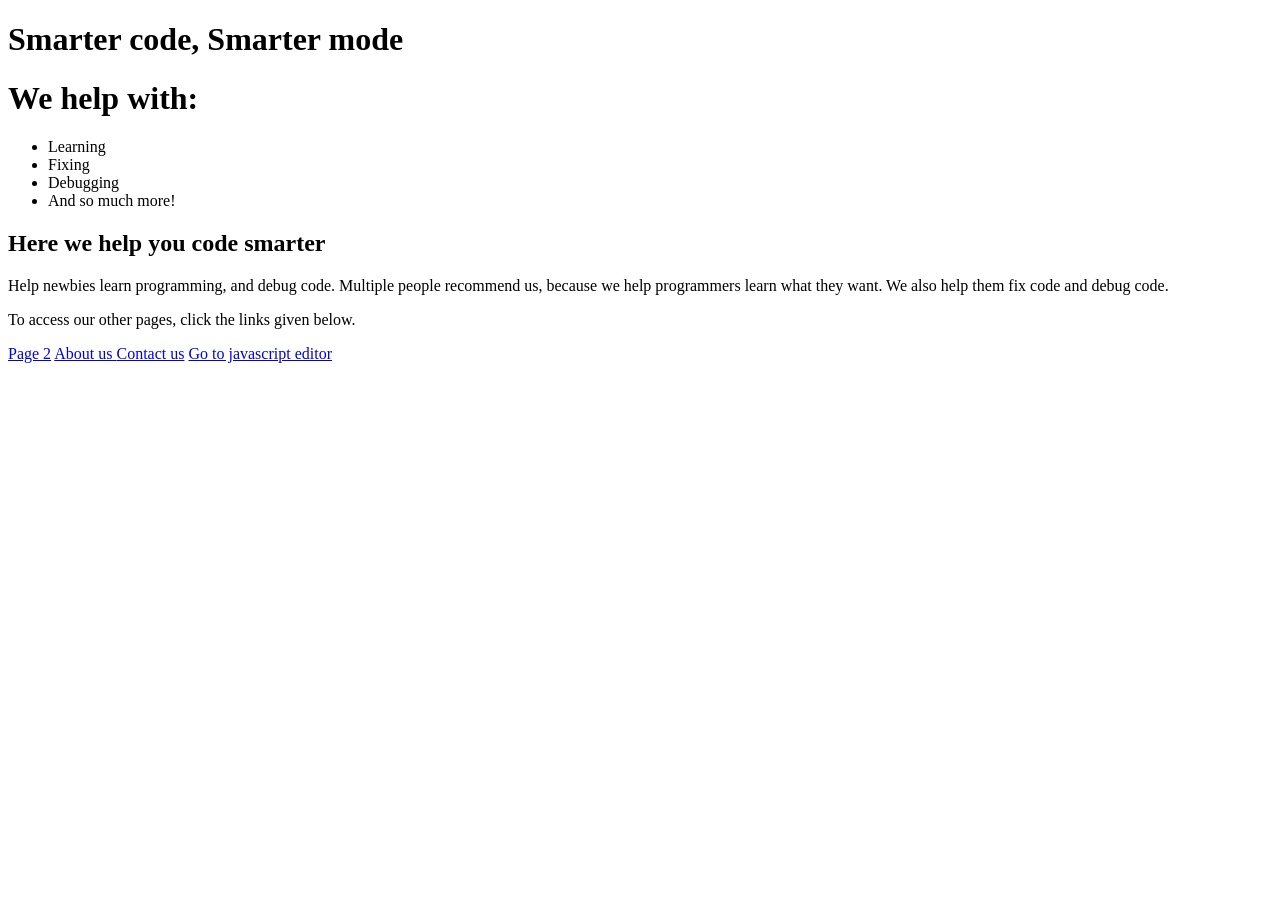
==== index.html @ 13bf8101 "Create index.html with initial content and structure Added basic HTML structure and content for the " ====
<!DOCTYPE html>
<html lang="en">
  <head>
    <title>DevHelper</title>
    <meta charset="UTF-8">
    <link rel="stylesheet" href="style.css">
  </head>
  <body>
    <h1>Smarter code, Smarter mode</h1>
    <h1>We help with:</h1>
    <nav>
      <ul>
        <li>Learning</li>
        <li>Fixing</li>
        <li>Debugging</li>
        <li>And so much more!</li>
      </ul>
    </nav>
    <h2>Here we help you code smarter</h2>
    <p>Help newbies learn programming, and debug code. Multiple people recommend us, because we help programmers learn what they want. We also help them fix code and debug code.</p>
    <p>To access our other pages, click the links given below.</p>
    <a href="page2.html">Page 2</a>
    <a href="about.html">About us </a>
    <a href="contact.html">Contact us</a>
    <a href="editor.html">Go to javascript editor</a>
    <script src="script.js">
  </body>
</html>
---- style.css ----

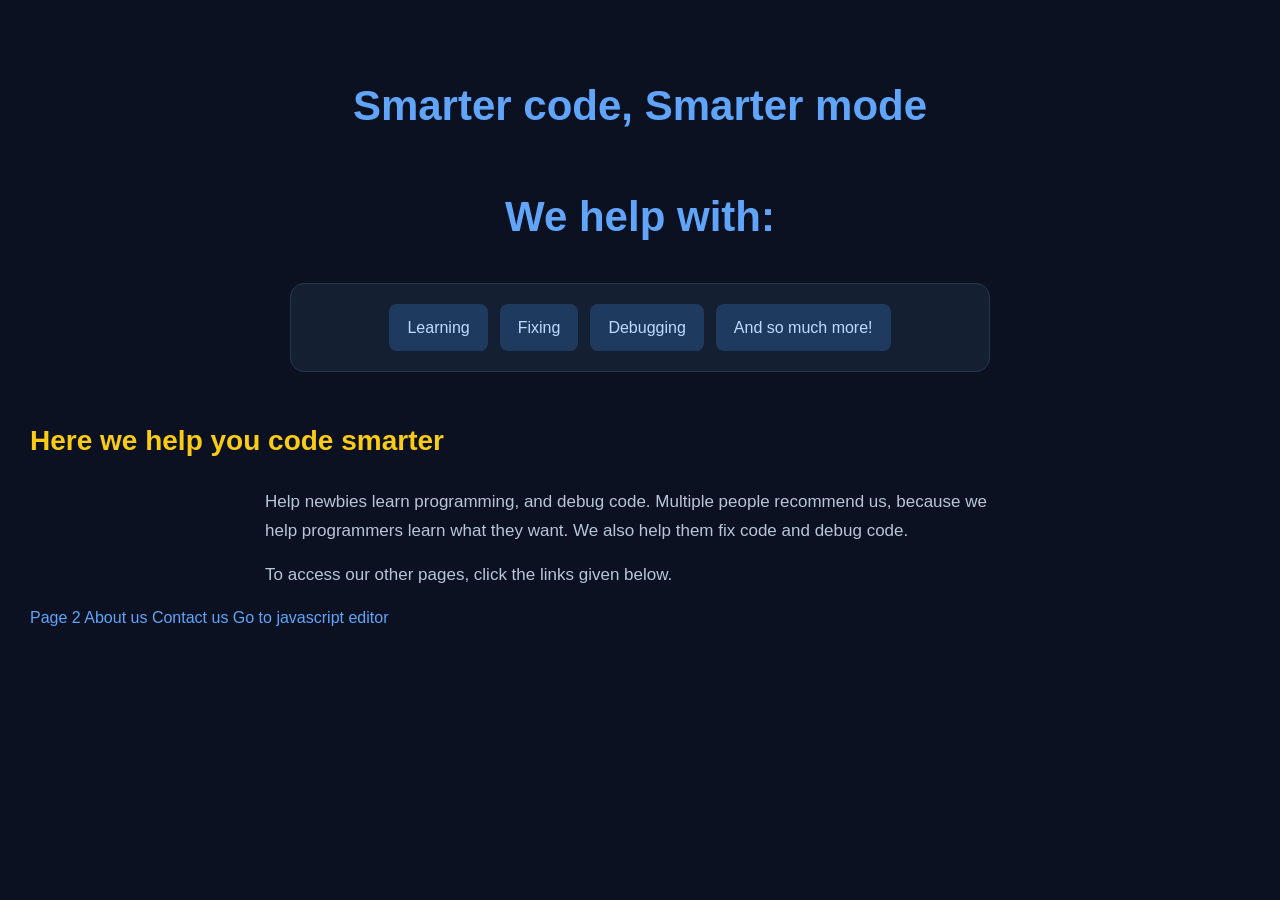
==== commit 04aca1b4: "Fix script tag to self-close properly" ====
--- a/index.html
+++ b/index.html
@@ -23,6 +23,6 @@
     <a href="about.html">About us </a>
     <a href="contact.html">Contact us</a>
     <a href="editor.html">Go to javascript editor</a>
-    <script src="script.js">
+    <script src="script.js"></script>
   </body>
 </html>
--- a/style.css
+++ b/style.css
@@ -1 +1,95 @@
+* {
+    box-sizing: border-box;
+}
 
+body {
+    margin: 0;
+    padding: 30px;
+    background-color: #0b1120;
+    color: #e2e8f0;
+    font-family: Arial, sans-serif;
+    line-height: 1.7;
+}
+
+h1 {
+    color: #60a5fa;
+    font-size: 42px;
+    text-align: center;
+    margin-top: 40px;
+}
+
+h2 {
+    color: #facc15;
+    font-size: 28px;
+    margin-top: 45px;
+}
+
+nav {
+    max-width: 700px;
+    margin: 30px auto;
+    padding: 20px;
+    background-color: #151f32;
+    border: 1px solid #263750;
+    border-radius: 14px;
+}
+
+nav ul {
+    list-style: none;
+    padding: 0;
+    margin: 0;
+    display: flex;
+    justify-content: center;
+    flex-wrap: wrap;
+    gap: 12px;
+}
+
+nav li {
+    background-color: #1e3a5f;
+    padding: 10px 18px;
+    border-radius: 8px;
+    color: #bfdbfe;
+    transition: background-color 0.2s, transform 0.2s;
+}
+
+nav li:hover {
+    background-color: #2563eb;
+    color: white;
+    transform: translateY(-3px);
+}
+
+p {
+    max-width: 750px;
+    margin: 15px auto;
+    color: #b8c5d9;
+    font-size: 17px;
+}
+
+a {
+    color: #60a5fa;
+    text-decoration: none;
+    transition: color 0.2s;
+}
+
+a:hover {
+    color: #facc15;
+    text-decoration: underline;
+}
+
+@media (max-width: 600px) {
+    body {
+        padding: 16px;
+    }
+
+    h1 {
+        font-size: 32px;
+    }
+
+    nav ul {
+        flex-direction: column;
+    }
+
+    nav li {
+        text-align: center;
+    }
+}
+
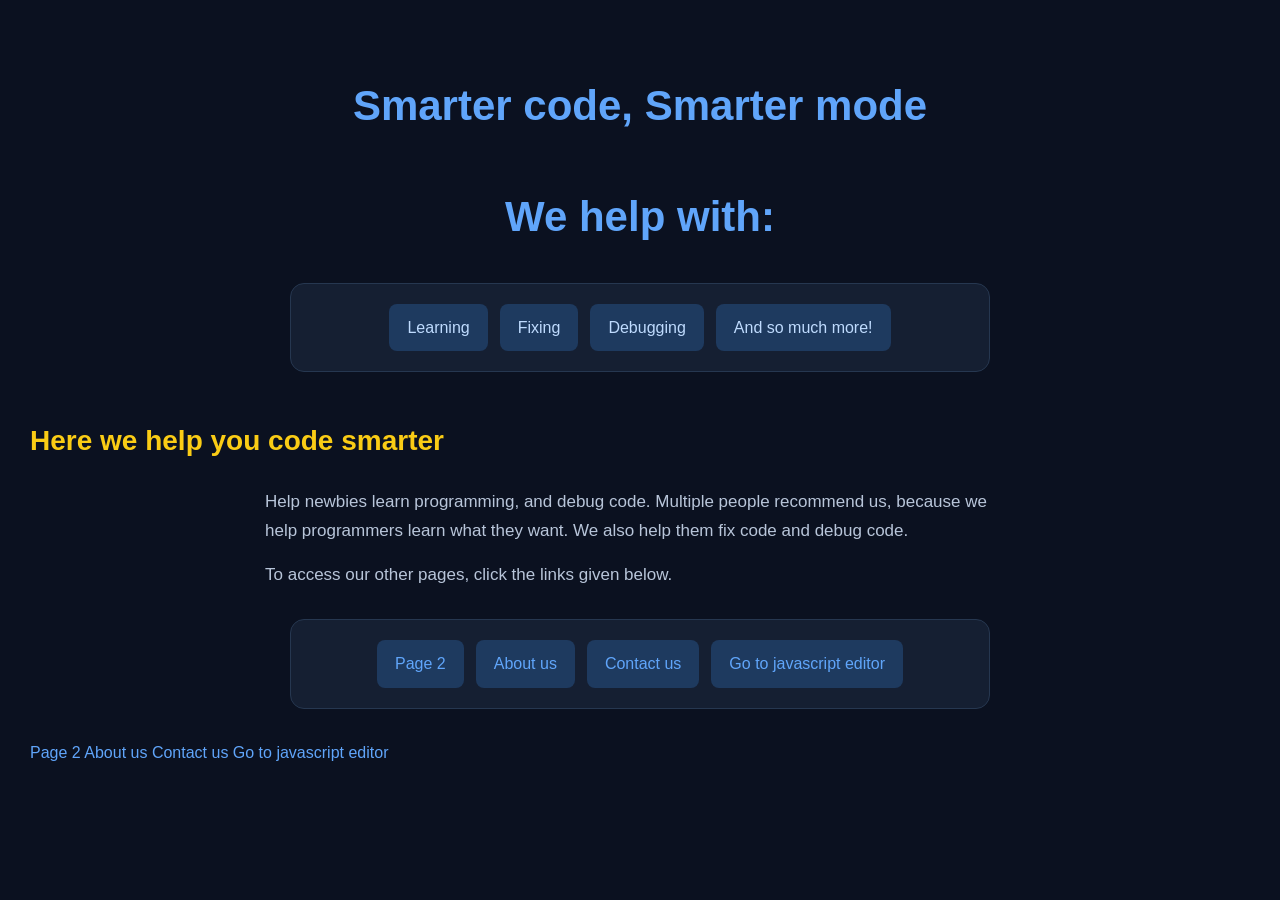
==== commit 987e9bcf: "Update index.html" ====
--- a/index.html
+++ b/index.html
@@ -19,6 +19,15 @@
     <h2>Here we help you code smarter</h2>
     <p>Help newbies learn programming, and debug code. Multiple people recommend us, because we help programmers learn what they want. We also help them fix code and debug code.</p>
     <p>To access our other pages, click the links given below.</p>
+    <nav>
+      <ul>
+        <li><a href="page2.html">Page 2</a></li>
+        <li><a href="about.html">About us </a></li>
+        <li><a href="contact.html">Contact us</a></li>
+        <li><a href="editor.html">Go to javascript editor</a></li>
+      </ul>
+    </nav>
+    
     <a href="page2.html">Page 2</a>
     <a href="about.html">About us </a>
     <a href="contact.html">Contact us</a>
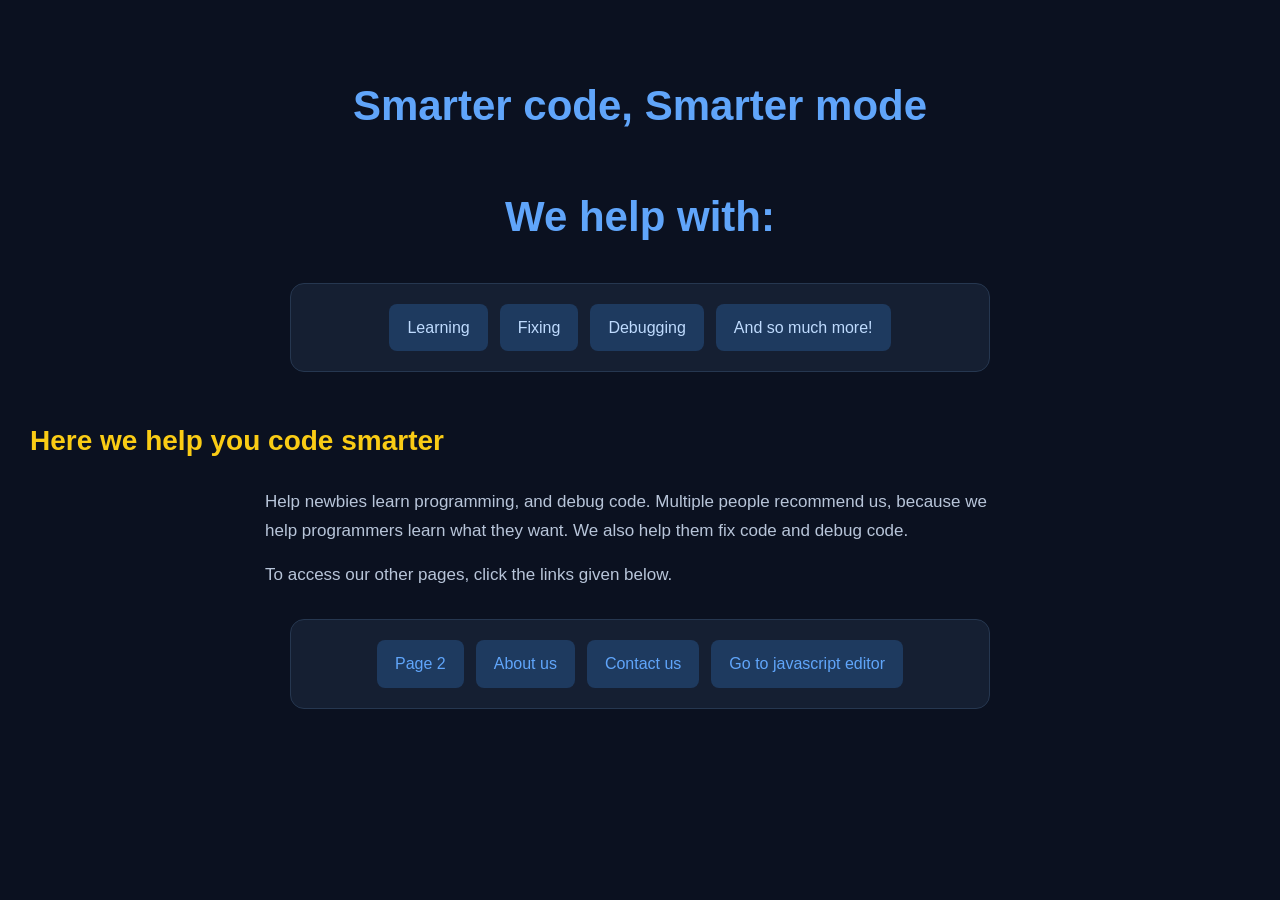
==== commit 6ef85f33: "Update index.html" ====
--- a/index.html
+++ b/index.html
@@ -27,11 +27,6 @@
         <li><a href="editor.html">Go to javascript editor</a></li>
       </ul>
     </nav>
-    
-    <a href="page2.html">Page 2</a>
-    <a href="about.html">About us </a>
-    <a href="contact.html">Contact us</a>
-    <a href="editor.html">Go to javascript editor</a>
     <script src="script.js"></script>
   </body>
 </html>
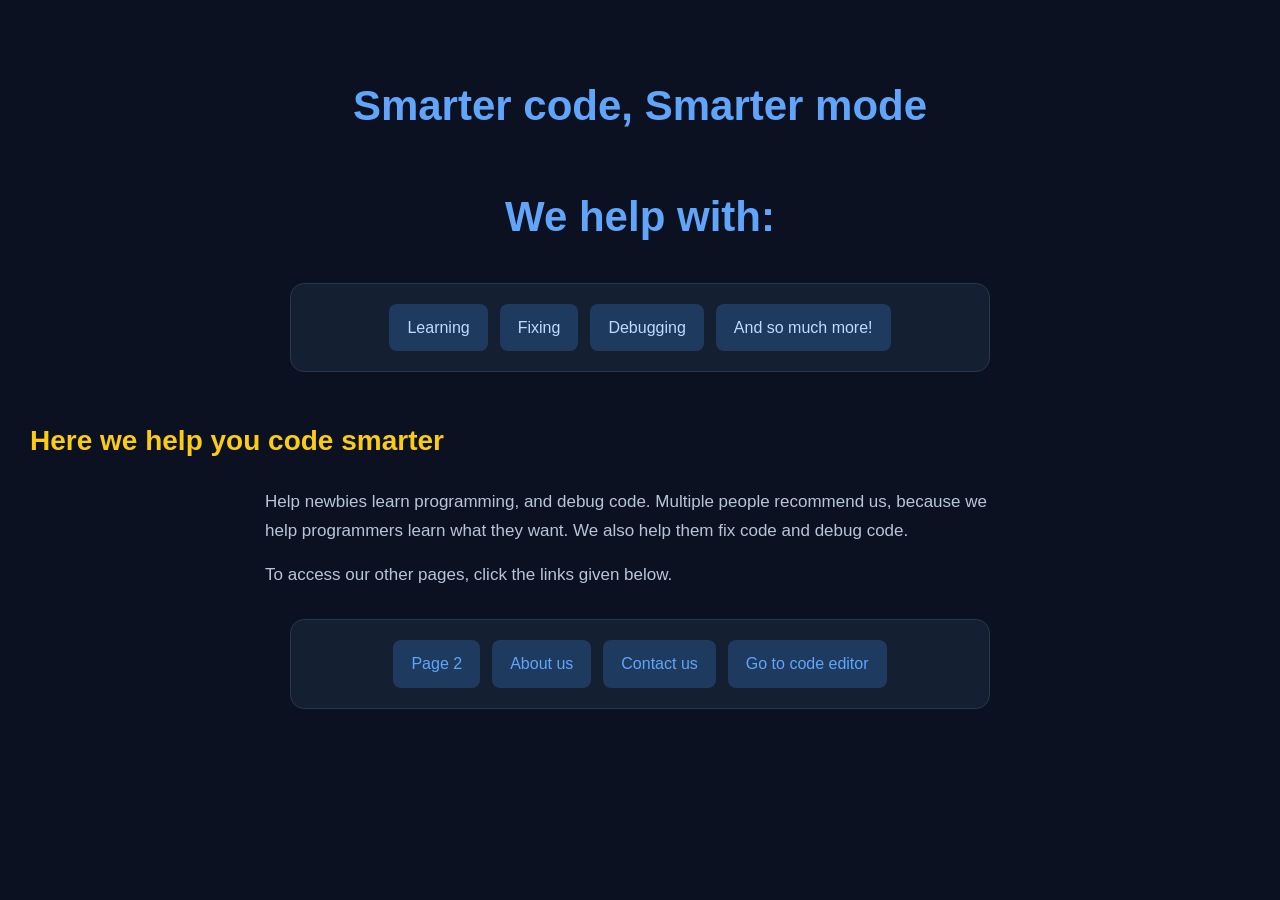
==== commit 18080c58: "Update link text for code editor in index.html" ====
--- a/index.html
+++ b/index.html
@@ -24,7 +24,7 @@
         <li><a href="page2.html">Page 2</a></li>
         <li><a href="about.html">About us </a></li>
         <li><a href="contact.html">Contact us</a></li>
-        <li><a href="editor.html">Go to javascript editor</a></li>
+        <li><a href="editor.html">Go to code editor</a></li>
       </ul>
     </nav>
     <script src="script.js"></script>
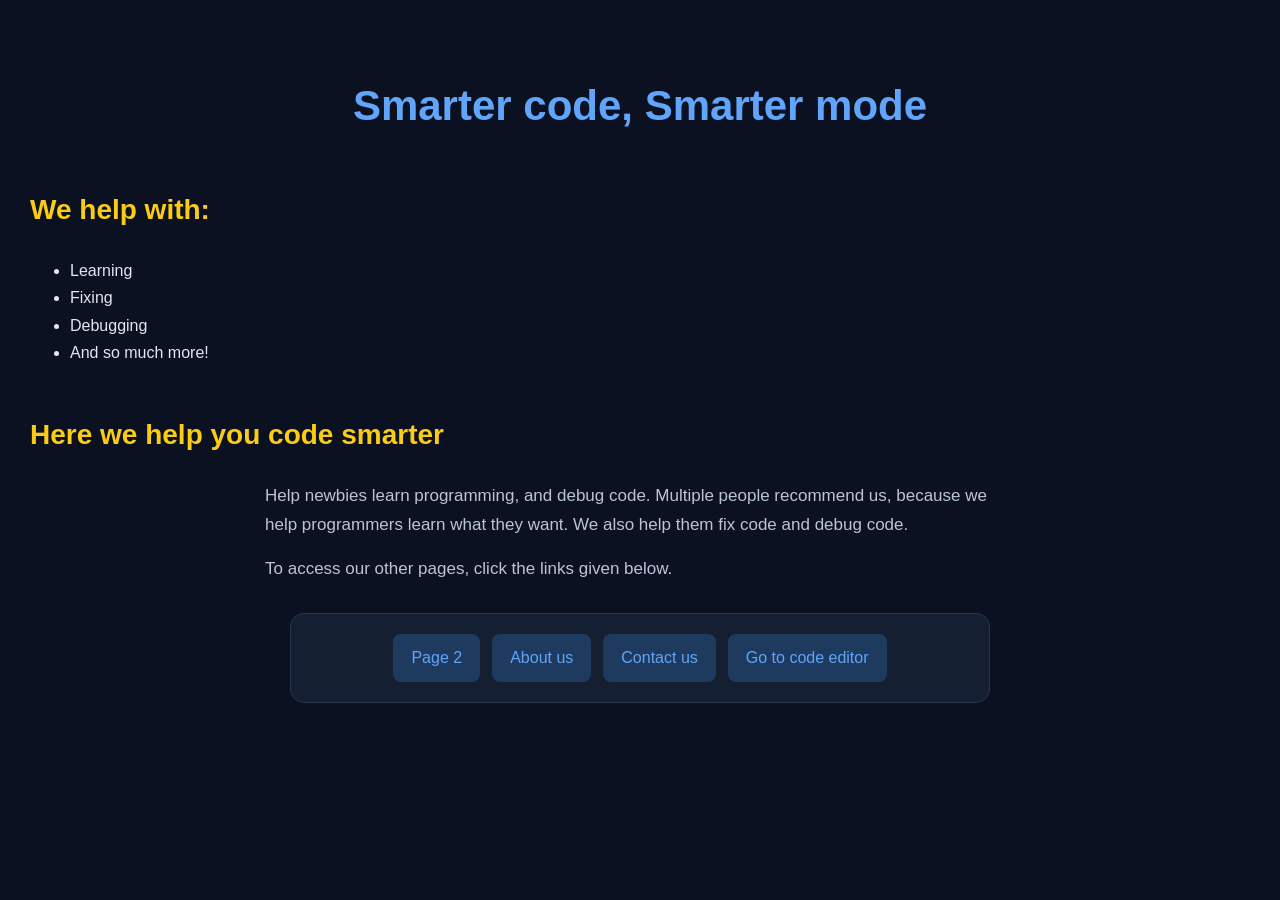
==== commit aa3ea321: "Update index.html" ====
--- a/index.html
+++ b/index.html
@@ -7,15 +7,13 @@
   </head>
   <body>
     <h1>Smarter code, Smarter mode</h1>
-    <h1>We help with:</h1>
-    <nav>
+    <h2>We help with:</h2>
       <ul>
         <li>Learning</li>
         <li>Fixing</li>
         <li>Debugging</li>
         <li>And so much more!</li>
       </ul>
-    </nav>
     <h2>Here we help you code smarter</h2>
     <p>Help newbies learn programming, and debug code. Multiple people recommend us, because we help programmers learn what they want. We also help them fix code and debug code.</p>
     <p>To access our other pages, click the links given below.</p>
